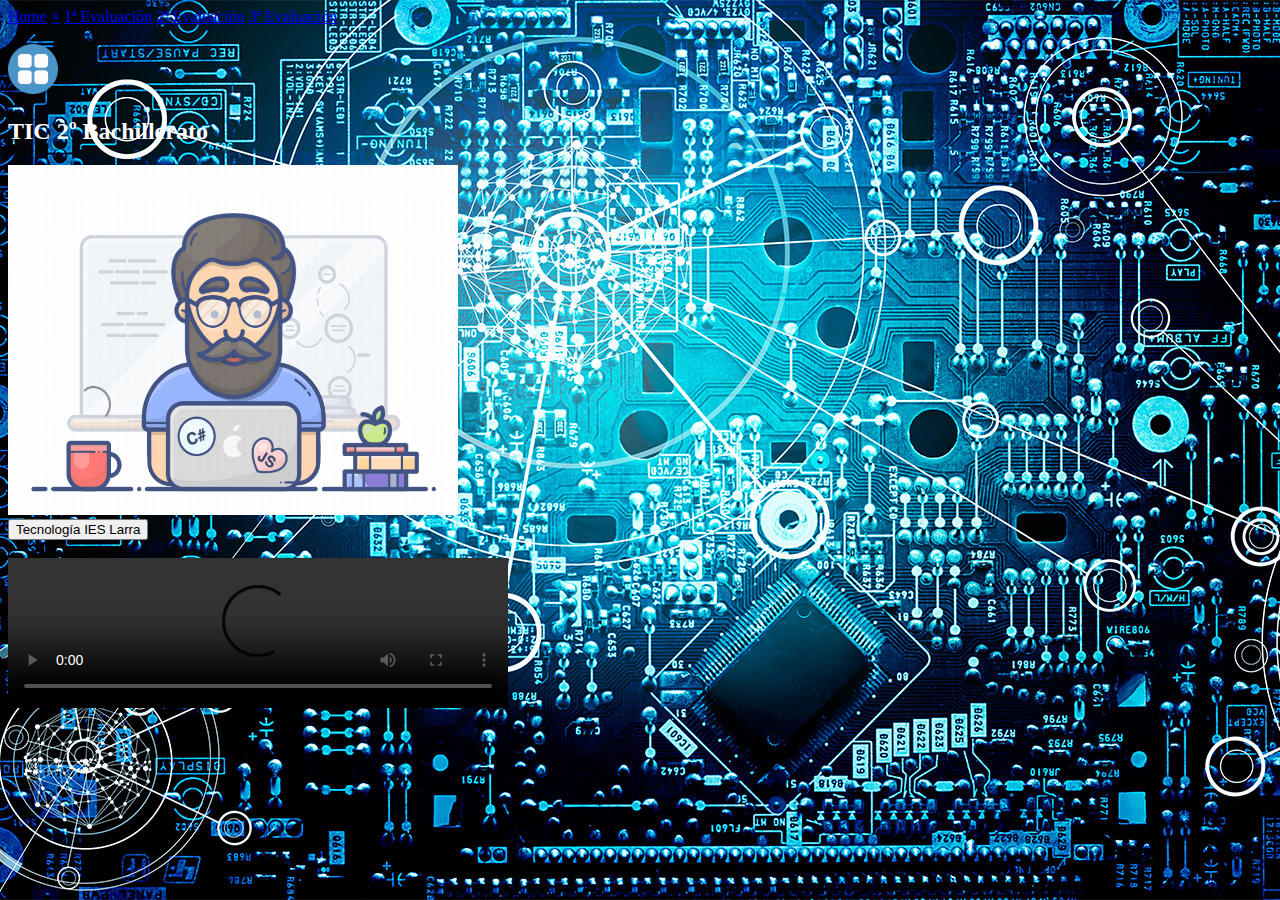
==== Index.html @ 758cef31 "That's how shit's done, bitches!" ====
<!DOCTYPE html>
<html>
<meta charset="utf-8">
<head><link rel="icon" type="image/png" href="assets/2.png"/>
    <title>TIC</title>
  </head>
  <link rel="stylesheet" href="css/style.css">
  <script src="js/Programming.js"></script>
  <body body background="assets/1.jpg" style="background-color:powderblue;">
    <div id="mySidenav" class="sidenav">
    <a href="Index.html">Home</a>
    <a href="javascript:void(0)" class="closebtn" onclick="closeNav()">&times;</a>
    <a href="1ev.html">1ª Evaluación</a>
    <a href="2ev.html">2ª Evaluación</a>
    <a href="3ev.html">3ª Evaluación</a>
  </div>
  <span onclick="openNav()" ><br><img src="assets/4.png" width="50" height="50"/></span>
  <section class="center">
  <h2 style="color:#FFFFFF";>TIC 2º Bachillerato</h2>
  <img src="assets/3.gif" alt="Programmer" width="450" height="350">
  <br><input type="button" value="Tecnología IES Larra" onclick="window.open('http://ieslarra-informatica.blogspot.com/')"/>
  <br><br>
  <video width="500" controls>
  <source src="assets/5.mp4" type="video/mp4">
  <source src="assets/5.ogg" type="video/ogg">
</video><br>
  </section>
  </div>
  <embed src="assets/11.mp3" hidden="true" id="music">
  </body>
</html>
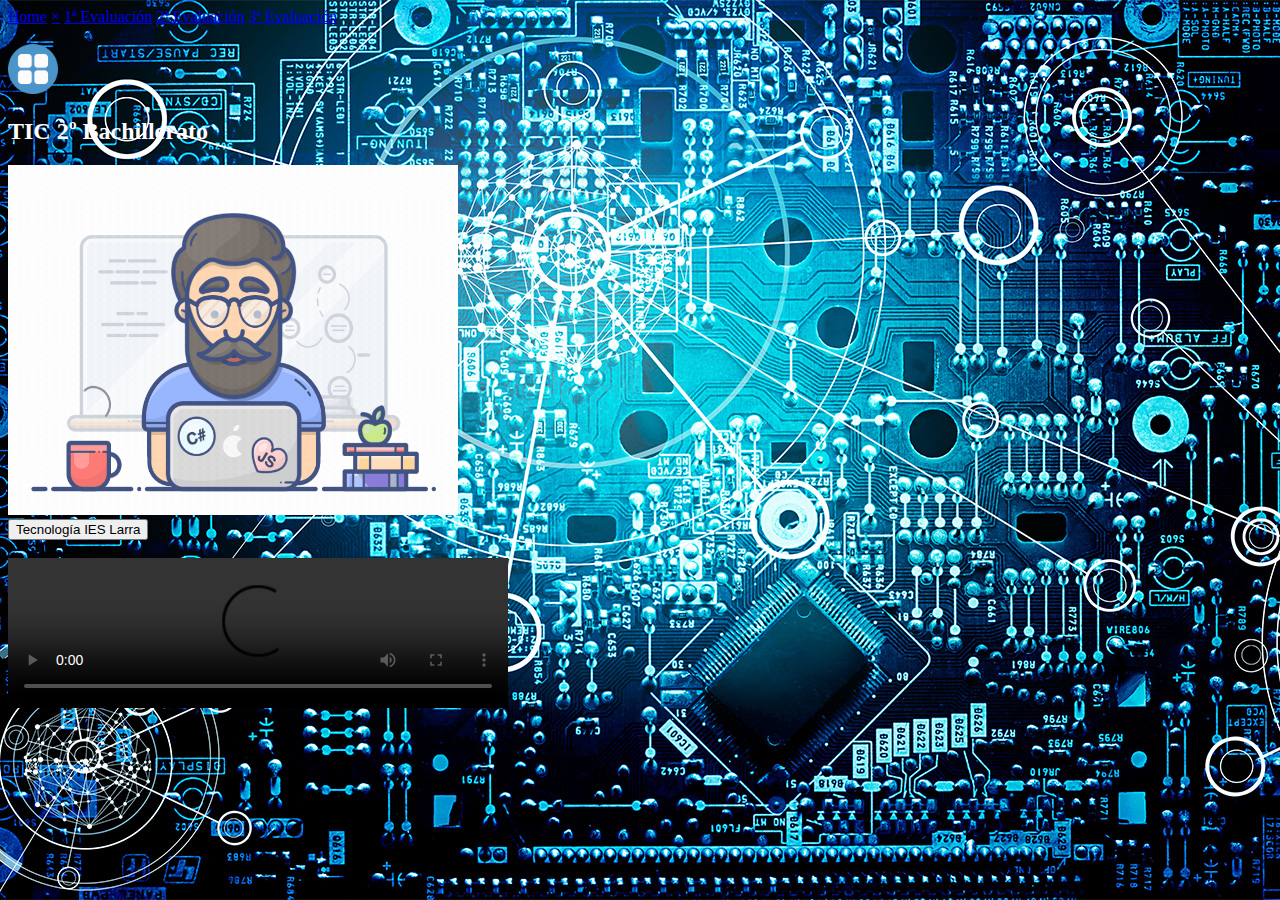
==== commit d321a9b6: "That's how shit's done, bitches!" ====
--- a/Index.html
+++ b/Index.html
@@ -5,7 +5,7 @@
     <title>TIC</title>
   </head>
   <link rel="stylesheet" href="css/style.css">
-  <script src="js/Programming.js"></script>
+  <script src="js/main.js"></script>
   <body body background="assets/1.jpg" style="background-color:powderblue;">
     <div id="mySidenav" class="sidenav">
     <a href="Index.html">Home</a>
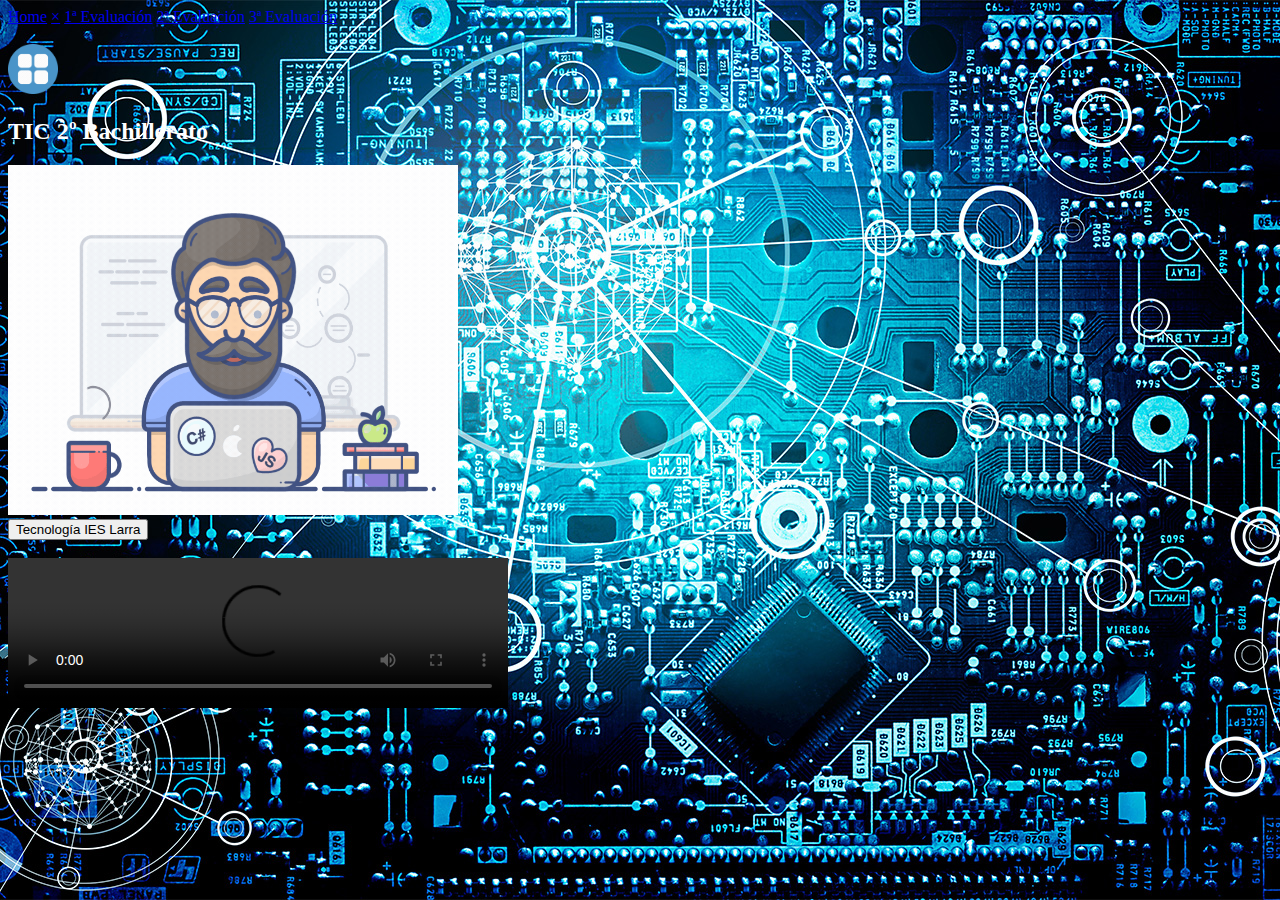
==== commit 150bcb01: "That's how shit's done, bitches!" ====
--- a/Index.html
+++ b/Index.html
@@ -8,7 +8,7 @@
   <script src="js/main.js"></script>
   <body body background="assets/1.jpg" style="background-color:powderblue;">
     <div id="mySidenav" class="sidenav">
-    <a href="Index.html">Home</a>
+    <a href="index.html">Home</a>
     <a href="javascript:void(0)" class="closebtn" onclick="closeNav()">&times;</a>
     <a href="1ev.html">1ª Evaluación</a>
     <a href="2ev.html">2ª Evaluación</a>
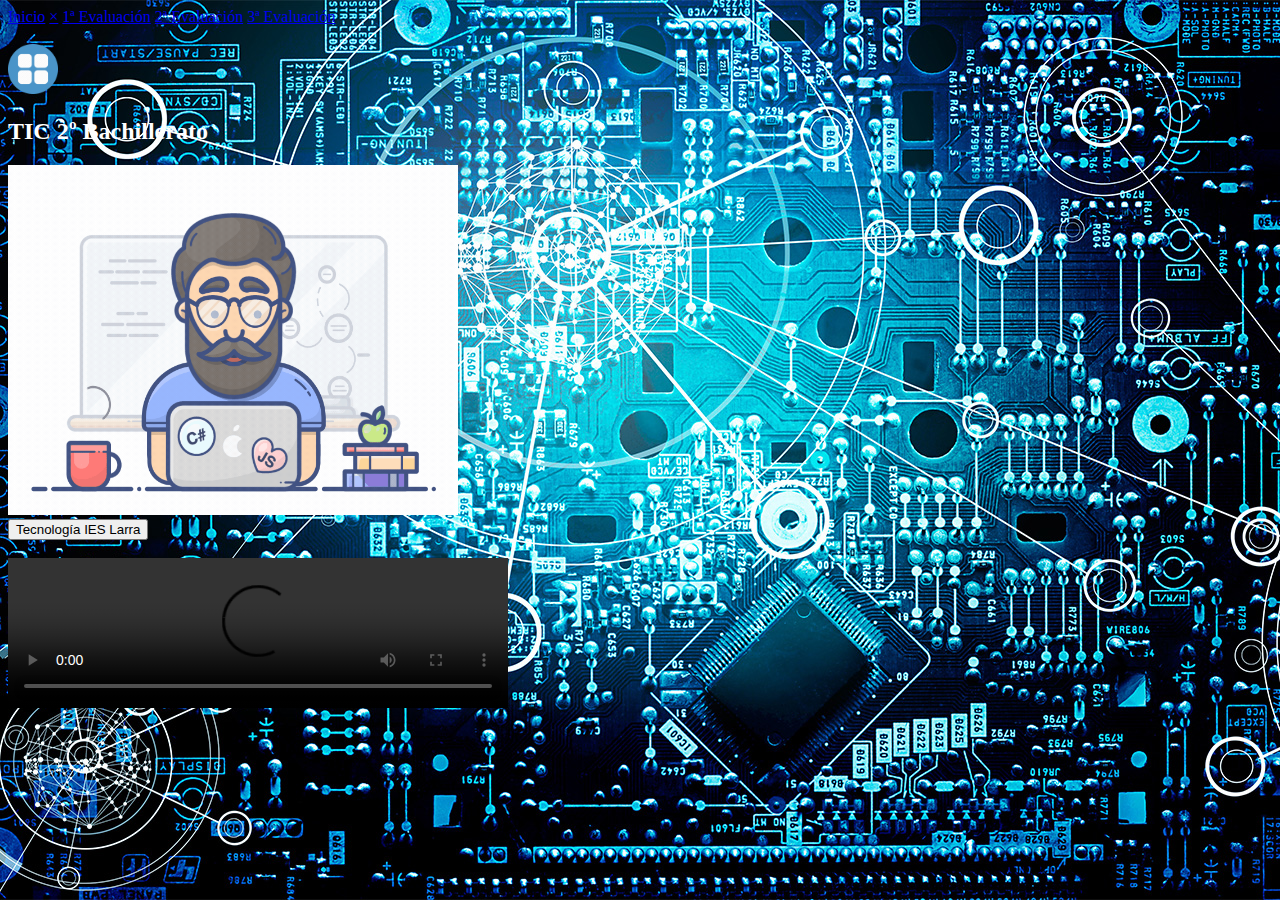
==== commit c306e4f9: "Not much..." ====
--- a/Index.html
+++ b/Index.html
@@ -8,7 +8,7 @@
   <script src="js/main.js"></script>
   <body body background="assets/1.jpg" style="background-color:powderblue;">
     <div id="mySidenav" class="sidenav">
-    <a href="index.html">Home</a>
+    <a href="index.html">Inicio</a>
     <a href="javascript:void(0)" class="closebtn" onclick="closeNav()">&times;</a>
     <a href="1ev.html">1ª Evaluación</a>
     <a href="2ev.html">2ª Evaluación</a>
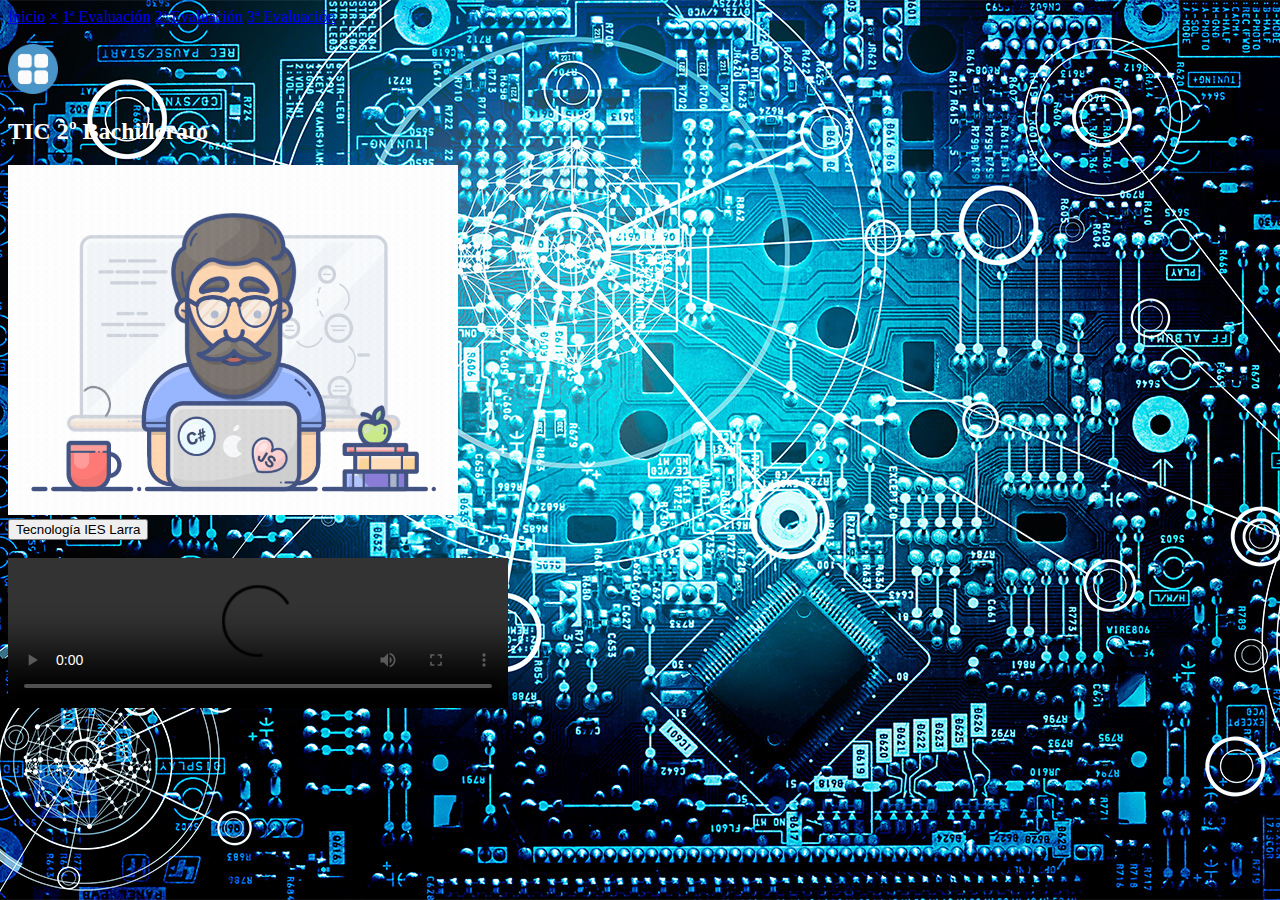
==== commit 62f7563d: "Code beautified!" ====
--- a/Index.html
+++ b/Index.html
@@ -1,31 +1,35 @@
 <!DOCTYPE html>
 <html>
 <meta charset="utf-8">
-<head><link rel="icon" type="image/png" href="assets/2.png"/>
-    <title>TIC</title>
-  </head>
-  <link rel="stylesheet" href="css/style.css">
-  <script src="js/main.js"></script>
-  <body body background="assets/1.jpg" style="background-color:powderblue;">
-    <div id="mySidenav" class="sidenav">
+
+<head>
+  <link rel="icon" type="image/png" href="assets/2.png" />
+  <title>TIC</title>
+</head>
+<link rel="stylesheet" href="css/style.css">
+<script src="js/main.js"></script>
+
+<body body background="assets/1.jpg" style="background-color:powderblue;">
+  <div id="mySidenav" class="sidenav">
     <a href="index.html">Inicio</a>
     <a href="javascript:void(0)" class="closebtn" onclick="closeNav()">&times;</a>
     <a href="1ev.html">1ª Evaluación</a>
     <a href="2ev.html">2ª Evaluación</a>
     <a href="3ev.html">3ª Evaluación</a>
   </div>
-  <span onclick="openNav()" ><br><img src="assets/4.png" width="50" height="50"/></span>
+  <span onclick="openNav()"><br><img src="assets/4.png" width="50" height="50" /></span>
   <section class="center">
-  <h2 style="color:#FFFFFF";>TIC 2º Bachillerato</h2>
-  <img src="assets/3.gif" alt="Programmer" width="450" height="350">
-  <br><input type="button" value="Tecnología IES Larra" onclick="window.open('http://ieslarra-informatica.blogspot.com/')"/>
-  <br><br>
-  <video width="500" controls>
-  <source src="assets/5.mp4" type="video/mp4">
-  <source src="assets/5.ogg" type="video/ogg">
-</video><br>
+    <h2 style="color:#FFFFFF" ;>TIC 2º Bachillerato</h2>
+    <img src="assets/3.gif" alt="Programmer" width="450" height="350">
+    <br><input type="button" value="Tecnología IES Larra" onclick="window.open('http://ieslarra-informatica.blogspot.com/')" />
+    <br><br>
+    <video width="500" controls>
+      <source src="assets/5.mp4" type="video/mp4">
+      <source src="assets/5.ogg" type="video/ogg">
+    </video><br>
   </section>
   </div>
   <embed src="assets/11.mp3" hidden="true" id="music">
-  </body>
+</body>
+
 </html>
